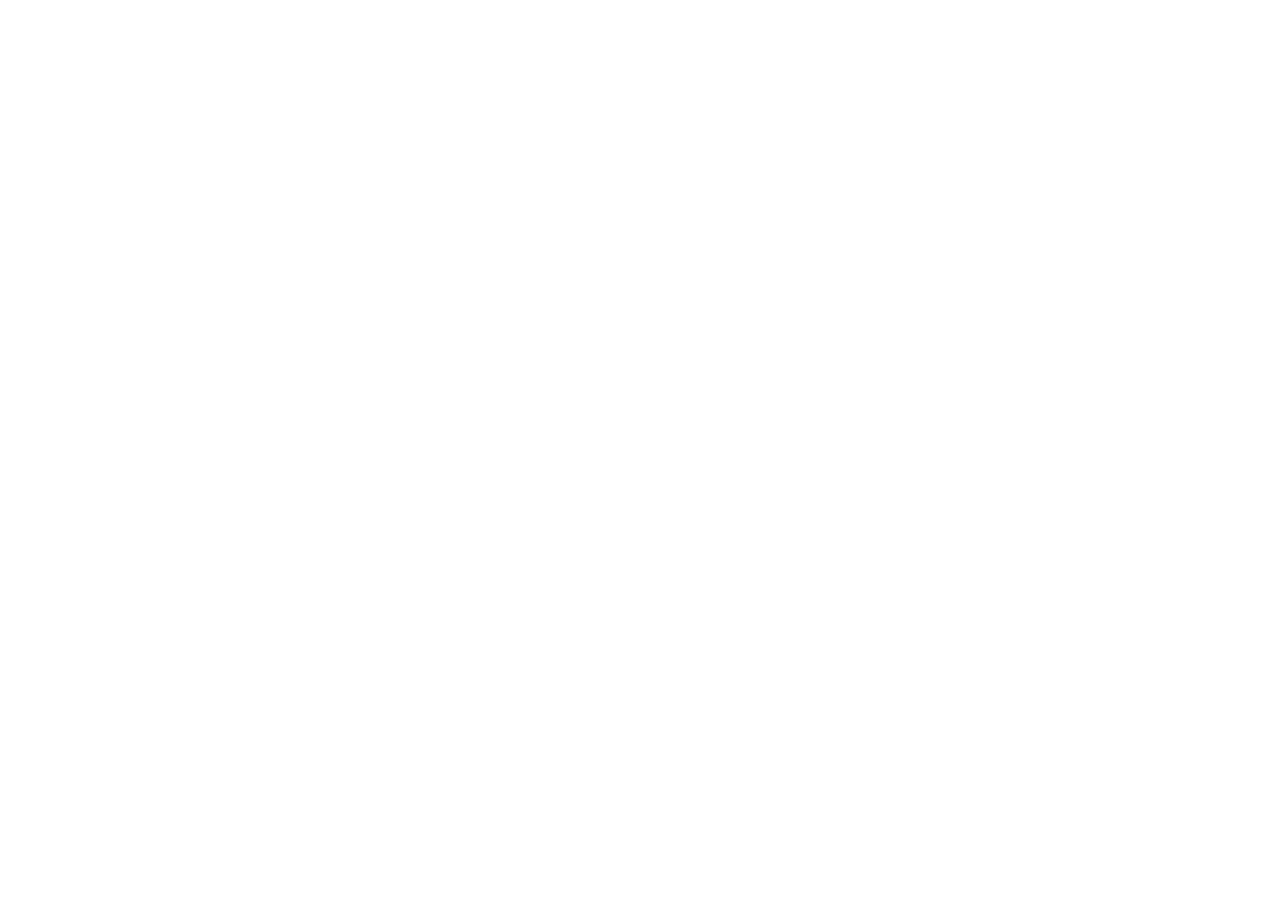
==== Diagrama sem título.html @ 19a7f06c "Cadastro Visitante" ====
<!--[if IE]><meta http-equiv="X-UA-Compatible" content="IE=5,IE=9" ><![endif]-->
<!DOCTYPE html>
<html>
<head>
<title>Diagrama sem título</title>
<meta charset="utf-8"/>
</head>
<body><div class="mxgraph" style="max-width:100%;border:1px solid transparent;" data-mxgraph="{&quot;highlight&quot;:&quot;#0000ff&quot;,&quot;nav&quot;:true,&quot;resize&quot;:true,&quot;toolbar&quot;:&quot;zoom layers lightbox&quot;,&quot;edit&quot;:&quot;_blank&quot;,&quot;xml&quot;:&quot;&lt;mxfile userAgent=\&quot;Mozilla/5.0 (Windows NT 10.0) AppleWebKit/537.36 (KHTML, like Gecko) Chrome/60.0.3112.113 Safari/537.36\&quot; version=\&quot;7.3.9\&quot; editor=\&quot;www.draw.io\&quot; type=\&quot;google\&quot;&gt;&lt;diagram id=\&quot;a1fe3fea-da04-ef1b-0666-8ca6b3b0d77a\&quot; name=\&quot;Página-1\&quot;&gt;7Zpbc6IwFMc/DY/tQMLNR6C2dceqo3b3OZWImQXiIla7n36DJCokrm672OkMPDhwyIWc3z8nNzUYJNuHDC0XTzTEsQb0cKvBOw0A1wHstzC8lQbomqUhykhYmoyDYUJ+Y27UuXVNQryqJMwpjXOyrBpnNE3xLK/YUJbRTTXZnMbVWpcowpJhMkOxbP1BwnzBmwWcg/0Rk2ghajbsTvnmBc1+Rhldp7w+DcD57ipfJ0iUxRu6WqCQbo5MsKvBIKM0L++SbYDjwrXCbWW++xNv99+d4TS/JIMJ9VkndKCJgGm5CN3wEl5RvMaiCXbMyvJf2E1U3ATenTeZjr0xS/e9N+lNvcG0K1KxqvYJeRPzN+HWHG8L+yJPYmYw2O0qz+hPHNCYZsyS0pSl9OckjmsmFJMoZY8z1i7M7P4rznLCgHn8RULCsKjG3yxIjidLNCvq3DB17j+kyIK3Jx1l7N3PVI1pgvPsjSXhGSCwyyxc0QLg5iAPw+FJFkfSEOkQV2S0L/lAhd1wMBdCciVIg+ETy+pJHj92tZCazh5CtFrgkD+wN8sifbKNit58+8Lkx8Cg5W2W7XqXn/EuaknImMDD3VXjdhC+At6cpjkv0bAbZGZWmVkKZlDBDDbBrCMxC0b3LbIzyAzzQmZmE8zEcHQEbfzQMjvDrPOpyKCEjDmNlZKwH4TQ56JbMeeTNBpzJxj6hZQuRv4fcAJbr3ZBFU/BrvGwaZiKCUkNoaCTZwSl0W4WEJKCC6GFc1Z0XXx33Yn67jo1B1nijLCvx0emi3x7QpAnvW1UfK3fWrKvFa7mqTIco5y8VietKvfz6keUsO/c130DqqRvgKhelEHn8xXOJYD7ZryTqSMxfRyOvTaw1rRhwlpPdBXqUE5grNNSeH9PlGedfn8YDNuIen6ANCscgWpSc72IKs9Ev1hEdduIWnMJkCeqAy0Ams/suje63YVWGyWF8tOX1SE+taGWd8lOtYsyLUuyAVdbKwJ5F8Z/ngTFjsuXg6Y3B80y9Ro0Q4LmKvo6cBtgZtsSM2/qDbxenxm/PQ96w69Ir8kuVxsVoX3huhE0MbuxFfsz/W4v6DFbfzjqTlp4f4V36aK/EXiOPPw9edPH7vOkHfX+haKp2tW+HkV51IPQMlmUd1tslfWEWxv3PjVyirO+Y2y2YxlAnJa12E5g+9yYKW+UQqdjmYZiOdhiOxskrWthU+2HlkevhT+04kxc+M7+tablOaxYmh+ZyiPafs/vlie5gTcde4F3dI5blnfiKLcBSdTA3+8uFXhJO/DO9YM77gKVdq60IIEiFgqpKAKzckHSxCLSkffrPqKUc6f+rVo+rBbFeHA9tah2Bd+vFm/kPRRSaeXx3+RhwcbkwR4Pfzkq9yMPf+uC3T8=&lt;/diagram&gt;&lt;/mxfile&gt;&quot;}"></div>
<script type="text/javascript" src="https://www.draw.io/embed2.js?s=bootstrap&"></script>
</body>
</html>
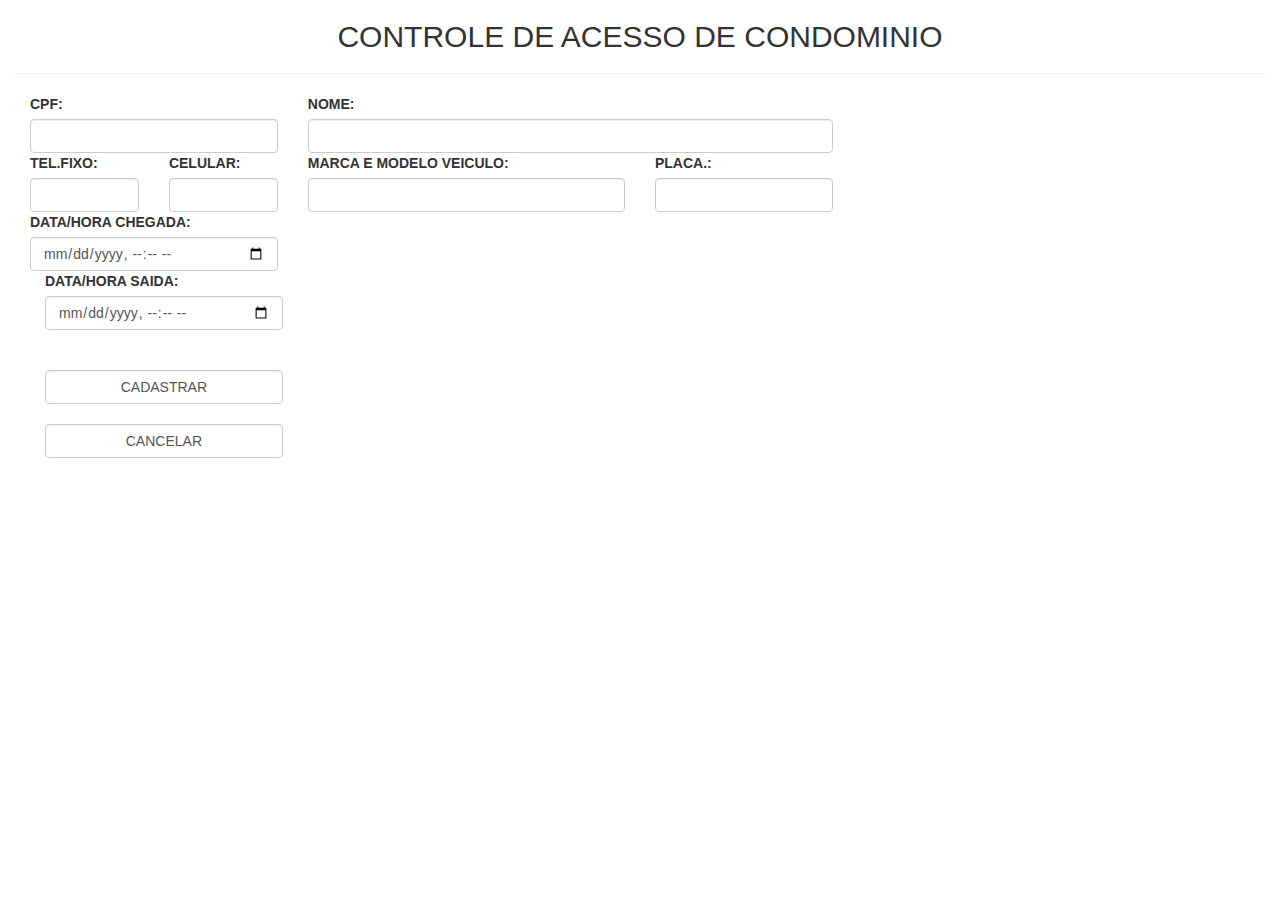
==== commit 0f0754a8: "Update Diagrama sem título.html" ====
--- a/Diagrama sem título.html
+++ b/Diagrama sem título.html
@@ -1,11 +1,60 @@
-<!--[if IE]><meta http-equiv="X-UA-Compatible" content="IE=5,IE=9" ><![endif]-->
-<!DOCTYPE html>
 <html>
 <head>
-<title>Diagrama sem título</title>
-<meta charset="utf-8"/>
-</head>
-<body><div class="mxgraph" style="max-width:100%;border:1px solid transparent;" data-mxgraph="{&quot;highlight&quot;:&quot;#0000ff&quot;,&quot;nav&quot;:true,&quot;resize&quot;:true,&quot;toolbar&quot;:&quot;zoom layers lightbox&quot;,&quot;edit&quot;:&quot;_blank&quot;,&quot;xml&quot;:&quot;&lt;mxfile userAgent=\&quot;Mozilla/5.0 (Windows NT 10.0) AppleWebKit/537.36 (KHTML, like Gecko) Chrome/60.0.3112.113 Safari/537.36\&quot; version=\&quot;7.3.9\&quot; editor=\&quot;www.draw.io\&quot; type=\&quot;google\&quot;&gt;&lt;diagram id=\&quot;a1fe3fea-da04-ef1b-0666-8ca6b3b0d77a\&quot; name=\&quot;Página-1\&quot;&gt;7Zpbc6IwFMc/DY/tQMLNR6C2dceqo3b3OZWImQXiIla7n36DJCokrm672OkMPDhwyIWc3z8nNzUYJNuHDC0XTzTEsQb0cKvBOw0A1wHstzC8lQbomqUhykhYmoyDYUJ+Y27UuXVNQryqJMwpjXOyrBpnNE3xLK/YUJbRTTXZnMbVWpcowpJhMkOxbP1BwnzBmwWcg/0Rk2ghajbsTvnmBc1+Rhldp7w+DcD57ipfJ0iUxRu6WqCQbo5MsKvBIKM0L++SbYDjwrXCbWW++xNv99+d4TS/JIMJ9VkndKCJgGm5CN3wEl5RvMaiCXbMyvJf2E1U3ATenTeZjr0xS/e9N+lNvcG0K1KxqvYJeRPzN+HWHG8L+yJPYmYw2O0qz+hPHNCYZsyS0pSl9OckjmsmFJMoZY8z1i7M7P4rznLCgHn8RULCsKjG3yxIjidLNCvq3DB17j+kyIK3Jx1l7N3PVI1pgvPsjSXhGSCwyyxc0QLg5iAPw+FJFkfSEOkQV2S0L/lAhd1wMBdCciVIg+ETy+pJHj92tZCazh5CtFrgkD+wN8sifbKNit58+8Lkx8Cg5W2W7XqXn/EuaknImMDD3VXjdhC+At6cpjkv0bAbZGZWmVkKZlDBDDbBrCMxC0b3LbIzyAzzQmZmE8zEcHQEbfzQMjvDrPOpyKCEjDmNlZKwH4TQ56JbMeeTNBpzJxj6hZQuRv4fcAJbr3ZBFU/BrvGwaZiKCUkNoaCTZwSl0W4WEJKCC6GFc1Z0XXx33Yn67jo1B1nijLCvx0emi3x7QpAnvW1UfK3fWrKvFa7mqTIco5y8VietKvfz6keUsO/c130DqqRvgKhelEHn8xXOJYD7ZryTqSMxfRyOvTaw1rRhwlpPdBXqUE5grNNSeH9PlGedfn8YDNuIen6ANCscgWpSc72IKs9Ev1hEdduIWnMJkCeqAy0Ams/suje63YVWGyWF8tOX1SE+taGWd8lOtYsyLUuyAVdbKwJ5F8Z/ngTFjsuXg6Y3B80y9Ro0Q4LmKvo6cBtgZtsSM2/qDbxenxm/PQ96w69Ir8kuVxsVoX3huhE0MbuxFfsz/W4v6DFbfzjqTlp4f4V36aK/EXiOPPw9edPH7vOkHfX+haKp2tW+HkV51IPQMlmUd1tslfWEWxv3PjVyirO+Y2y2YxlAnJa12E5g+9yYKW+UQqdjmYZiOdhiOxskrWthU+2HlkevhT+04kxc+M7+tablOaxYmh+ZyiPafs/vlie5gTcde4F3dI5blnfiKLcBSdTA3+8uFXhJO/DO9YM77gKVdq60IIEiFgqpKAKzckHSxCLSkffrPqKUc6f+rVo+rBbFeHA9tah2Bd+vFm/kPRRSaeXx3+RhwcbkwR4Pfzkq9yMPf+uC3T8=&lt;/diagram&gt;&lt;/mxfile&gt;&quot;}"></div>
-<script type="text/javascript" src="https://www.draw.io/embed2.js?s=bootstrap&"></script>
-</body>
-</html>+	<title> Controle de Visitantes</title>
+    <link rel="stylesheet" href="https://maxcdn.bootstrapcdn.com/bootstrap/3.3.7/css/bootstrap.min.css">
+</head>			
+	<body>
+    <div class="container-FLUID">
+	<h2 align="center">CONTROLE DE ACESSO DE CONDOMINIO</h2></label>
+    <hr>
+    <div class="col-xs-12">
+		<div class="row">
+			<div class="col-xs-8">
+				<div class="row">
+					<div class="col-xs-4">
+						<label id="lbl_CPF">CPF:</label>
+						<input type="text" class="form-control" id="inp_CPF">
+					</div>
+					<div class="col-lg-8">
+						<label id="lbl_NOME">NOME:</label>
+						<input type="text" class="form-control" id="ipt_NOME"> 
+					</div>
+				</div>
+				<div class="row">
+					<div class="col-lg-2">
+						<label id="lbl_TELFIXO">TEL.FIXO:</label>
+						<input type="text" class="form-control" id="ipt_TELFIXO">
+					</div>
+					<div class="col-lg-2">
+						<label id="lbl_TELFIXO">CELULAR:</label>
+						<input type="text" class="form-control" id="ipt_CELULAR">
+					</div>
+					<div class="col-lg-5">
+						<label id="lbl_TELFIXO">MARCA E MODELO VEICULO:</label>
+						<input type="text" class="form-control" id="ipt_MODCARRO">
+					</div>
+					<div class="col-lg-3">
+						<label id="lbl_TELFIXO">PLACA.:</label>
+						<input type="text" class="form-control" id="ipt_PLACAAUTOM">
+					</div>
+
+				</div>
+				<div class="row">
+					<div class="col-lg-4">
+						<label id="lbl_TELFIXO">DATA/HORA CHEGADA:</label>
+						<input type="datetime-local" class="form-control" id="ipt_datachegada">
+					</div>
+					<div class="col-lg-2">
+					</div>
+					</div>
+					<div class="col-lg-4">
+						<label id="lbl_TELFIXO">DATA/HORA SAIDA:</label>
+						<input type="datetime-local" class="form-control" id="ipt_DATAHORASAIDA"><BR><BR>
+						<input type="button" class="form-control" value="CADASTRAR"><BR>
+						<input type="button" class="form-control" value="CANCELAR">
+					</div>
+				 </div>
+			</div>
+			
+    </body>
+<html>
